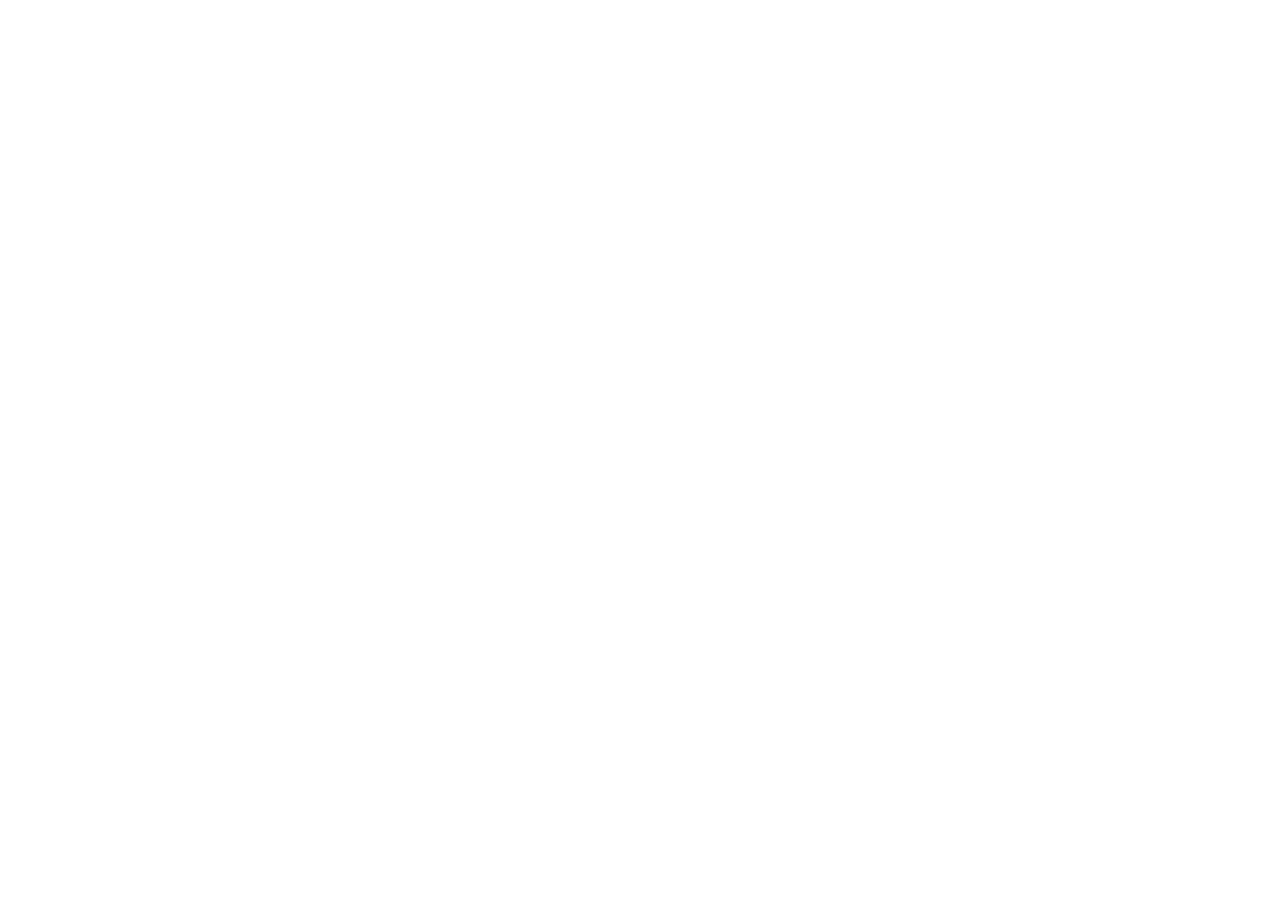
==== docs/index.html @ c4b64d37 "docs agregado" ====
<!doctype html><html lang="es"><head><meta charset="UTF-8"><meta http-equiv="X-UA-Compatible" content="IE=edge"><meta name="viewport" content="width=device-width,initial-scale=1"><link rel="stylesheet" href="https://cdnjs.cloudflare.com/ajax/libs/animate.css/4.1.1/animate.min.css"/><title>GifExpertApp</title><link href="/static/css/main.81590245.chunk.css" rel="stylesheet"></head><body><div id="root"></div><script>!function(e){function r(r){for(var n,p,f=r[0],i=r[1],l=r[2],c=0,s=[];c<f.length;c++)p=f[c],Object.prototype.hasOwnProperty.call(o,p)&&o[p]&&s.push(o[p][0]),o[p]=0;for(n in i)Object.prototype.hasOwnProperty.call(i,n)&&(e[n]=i[n]);for(a&&a(r);s.length;)s.shift()();return u.push.apply(u,l||[]),t()}function t(){for(var e,r=0;r<u.length;r++){for(var t=u[r],n=!0,f=1;f<t.length;f++){var i=t[f];0!==o[i]&&(n=!1)}n&&(u.splice(r--,1),e=p(p.s=t[0]))}return e}var n={},o={1:0},u=[];function p(r){if(n[r])return n[r].exports;var t=n[r]={i:r,l:!1,exports:{}};return e[r].call(t.exports,t,t.exports,p),t.l=!0,t.exports}p.m=e,p.c=n,p.d=function(e,r,t){p.o(e,r)||Object.defineProperty(e,r,{enumerable:!0,get:t})},p.r=function(e){"undefined"!=typeof Symbol&&Symbol.toStringTag&&Object.defineProperty(e,Symbol.toStringTag,{value:"Module"}),Object.defineProperty(e,"__esModule",{value:!0})},p.t=function(e,r){if(1&r&&(e=p(e)),8&r)return e;if(4&r&&"object"==typeof e&&e&&e.__esModule)return e;var t=Object.create(null);if(p.r(t),Object.defineProperty(t,"default",{enumerable:!0,value:e}),2&r&&"string"!=typeof e)for(var n in e)p.d(t,n,function(r){return e[r]}.bind(null,n));return t},p.n=function(e){var r=e&&e.__esModule?function(){return e.default}:function(){return e};return p.d(r,"a",r),r},p.o=function(e,r){return Object.prototype.hasOwnProperty.call(e,r)},p.p="/";var f=this["webpackJsonpgif-expert-app"]=this["webpackJsonpgif-expert-app"]||[],i=f.push.bind(f);f.push=r,f=f.slice();for(var l=0;l<f.length;l++)r(f[l]);var a=i;t()}([])</script><script src="/static/js/2.3a0c5401.chunk.js"></script><script src="/static/js/main.5306813f.chunk.js"></script></body></html>
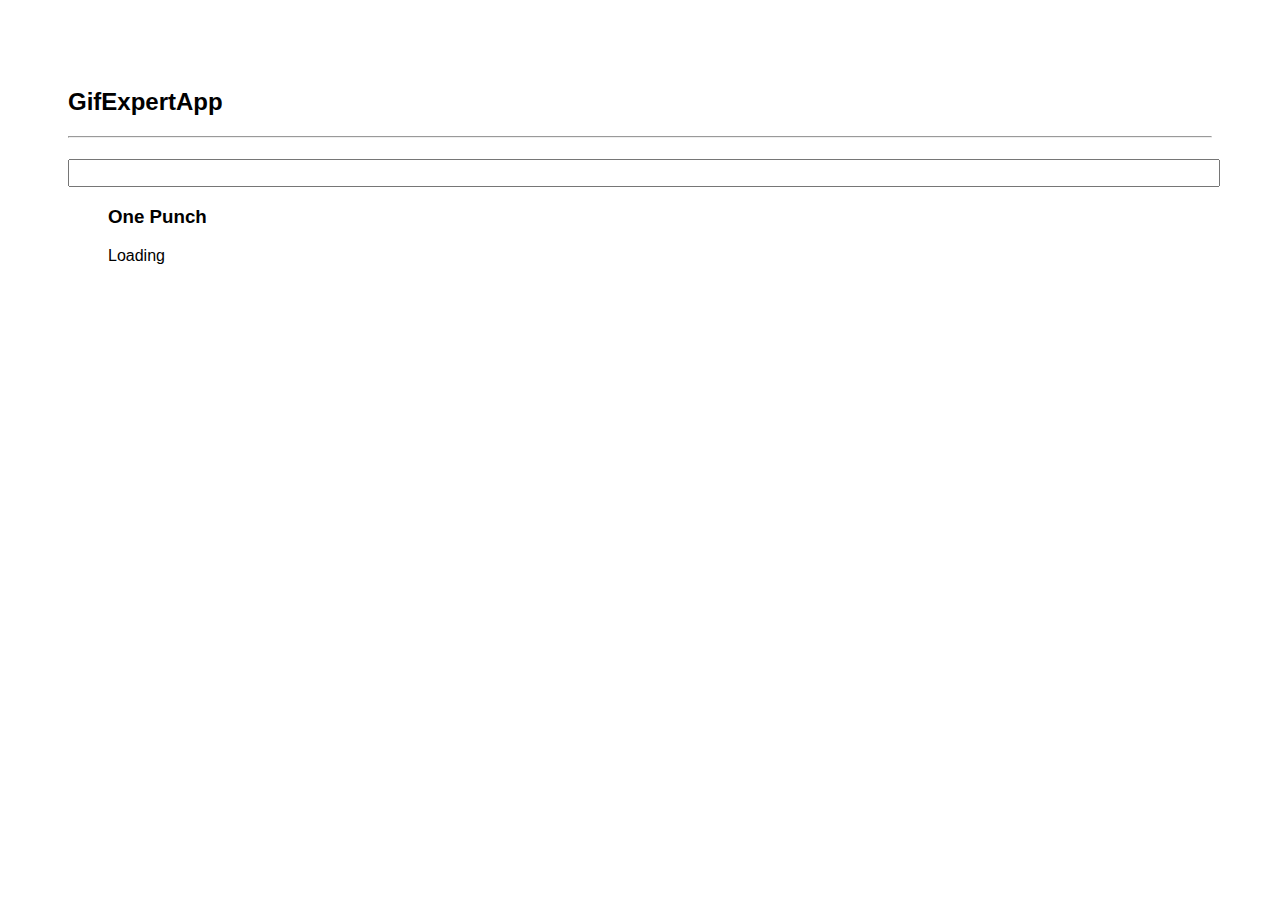
==== commit 57d1f911: "index.html actualizado" ====
--- a/docs/index.html
+++ b/docs/index.html
@@ -1 +1,110 @@
-<!doctype html><html lang="es"><head><meta charset="UTF-8"><meta http-equiv="X-UA-Compatible" content="IE=edge"><meta name="viewport" content="width=device-width,initial-scale=1"><link rel="stylesheet" href="https://cdnjs.cloudflare.com/ajax/libs/animate.css/4.1.1/animate.min.css"/><title>GifExpertApp</title><link href="/static/css/main.81590245.chunk.css" rel="stylesheet"></head><body><div id="root"></div><script>!function(e){function r(r){for(var n,p,f=r[0],i=r[1],l=r[2],c=0,s=[];c<f.length;c++)p=f[c],Object.prototype.hasOwnProperty.call(o,p)&&o[p]&&s.push(o[p][0]),o[p]=0;for(n in i)Object.prototype.hasOwnProperty.call(i,n)&&(e[n]=i[n]);for(a&&a(r);s.length;)s.shift()();return u.push.apply(u,l||[]),t()}function t(){for(var e,r=0;r<u.length;r++){for(var t=u[r],n=!0,f=1;f<t.length;f++){var i=t[f];0!==o[i]&&(n=!1)}n&&(u.splice(r--,1),e=p(p.s=t[0]))}return e}var n={},o={1:0},u=[];function p(r){if(n[r])return n[r].exports;var t=n[r]={i:r,l:!1,exports:{}};return e[r].call(t.exports,t,t.exports,p),t.l=!0,t.exports}p.m=e,p.c=n,p.d=function(e,r,t){p.o(e,r)||Object.defineProperty(e,r,{enumerable:!0,get:t})},p.r=function(e){"undefined"!=typeof Symbol&&Symbol.toStringTag&&Object.defineProperty(e,Symbol.toStringTag,{value:"Module"}),Object.defineProperty(e,"__esModule",{value:!0})},p.t=function(e,r){if(1&r&&(e=p(e)),8&r)return e;if(4&r&&"object"==typeof e&&e&&e.__esModule)return e;var t=Object.create(null);if(p.r(t),Object.defineProperty(t,"default",{enumerable:!0,value:e}),2&r&&"string"!=typeof e)for(var n in e)p.d(t,n,function(r){return e[r]}.bind(null,n));return t},p.n=function(e){var r=e&&e.__esModule?function(){return e.default}:function(){return e};return p.d(r,"a",r),r},p.o=function(e,r){return Object.prototype.hasOwnProperty.call(e,r)},p.p="/";var f=this["webpackJsonpgif-expert-app"]=this["webpackJsonpgif-expert-app"]||[],i=f.push.bind(f);f.push=r,f=f.slice();for(var l=0;l<f.length;l++)r(f[l]);var a=i;t()}([])</script><script src="/static/js/2.3a0c5401.chunk.js"></script><script src="/static/js/main.5306813f.chunk.js"></script></body></html>+<!DOCTYPE html>
+<html lang="es">
+  <head>
+    <meta charset="UTF-8" />
+    <meta http-equiv="X-UA-Compatible" content="IE=edge" />
+    <meta name="viewport" content="width=device-width,initial-scale=1" />
+    <link
+      rel="stylesheet"
+      href="https://cdnjs.cloudflare.com/ajax/libs/animate.css/4.1.1/animate.min.css"
+    />
+    <title>GifExpertApp</title>
+    <link href="./static/css/main.81590245.chunk.css" rel="stylesheet" />
+  </head>
+  <body>
+    <div id="root"></div>
+    <script>
+      !(function (e) {
+        function r(r) {
+          for (
+            var n, p, f = r[0], i = r[1], l = r[2], c = 0, s = [];
+            c < f.length;
+            c++
+          )
+            (p = f[c]),
+              Object.prototype.hasOwnProperty.call(o, p) &&
+                o[p] &&
+                s.push(o[p][0]),
+              (o[p] = 0);
+          for (n in i)
+            Object.prototype.hasOwnProperty.call(i, n) && (e[n] = i[n]);
+          for (a && a(r); s.length; ) s.shift()();
+          return u.push.apply(u, l || []), t();
+        }
+        function t() {
+          for (var e, r = 0; r < u.length; r++) {
+            for (var t = u[r], n = !0, f = 1; f < t.length; f++) {
+              var i = t[f];
+              0 !== o[i] && (n = !1);
+            }
+            n && (u.splice(r--, 1), (e = p((p.s = t[0]))));
+          }
+          return e;
+        }
+        var n = {},
+          o = { 1: 0 },
+          u = [];
+        function p(r) {
+          if (n[r]) return n[r].exports;
+          var t = (n[r] = { i: r, l: !1, exports: {} });
+          return e[r].call(t.exports, t, t.exports, p), (t.l = !0), t.exports;
+        }
+        (p.m = e),
+          (p.c = n),
+          (p.d = function (e, r, t) {
+            p.o(e, r) ||
+              Object.defineProperty(e, r, { enumerable: !0, get: t });
+          }),
+          (p.r = function (e) {
+            "undefined" != typeof Symbol &&
+              Symbol.toStringTag &&
+              Object.defineProperty(e, Symbol.toStringTag, { value: "Module" }),
+              Object.defineProperty(e, "__esModule", { value: !0 });
+          }),
+          (p.t = function (e, r) {
+            if ((1 & r && (e = p(e)), 8 & r)) return e;
+            if (4 & r && "object" == typeof e && e && e.__esModule) return e;
+            var t = Object.create(null);
+            if (
+              (p.r(t),
+              Object.defineProperty(t, "default", { enumerable: !0, value: e }),
+              2 & r && "string" != typeof e)
+            )
+              for (var n in e)
+                p.d(
+                  t,
+                  n,
+                  function (r) {
+                    return e[r];
+                  }.bind(null, n)
+                );
+            return t;
+          }),
+          (p.n = function (e) {
+            var r =
+              e && e.__esModule
+                ? function () {
+                    return e.default;
+                  }
+                : function () {
+                    return e;
+                  };
+            return p.d(r, "a", r), r;
+          }),
+          (p.o = function (e, r) {
+            return Object.prototype.hasOwnProperty.call(e, r);
+          }),
+          (p.p = "/");
+        var f = (this["webpackJsonpgif-expert-app"] =
+            this["webpackJsonpgif-expert-app"] || []),
+          i = f.push.bind(f);
+        (f.push = r), (f = f.slice());
+        for (var l = 0; l < f.length; l++) r(f[l]);
+        var a = i;
+        t();
+      })([]);
+    </script>
+    <script src="./static/js/2.3a0c5401.chunk.js"></script>
+    <script src="./static/js/main.5306813f.chunk.js"></script>
+  </body>
+</html>
--- a/docs/static/css/main.81590245.chunk.css
+++ b/docs/static/css/main.81590245.chunk.css
@@ -0,0 +1,2 @@
+*{font-family:Arial,Helvetica,sans-serif}body{padding:60px}input{width:100%;font-size:1.2rem;color:grey}.card-grid{display:flex;flex-direction:row;flex-wrap:wrap}.card{align-content:center;border:1px solid grey;border-radius:6px;margin-bottom:10px;margin-right:10px;overflow:hidden}.card p{padding:5px;text-align:center}.card img{max-height:170px}
+/*# sourceMappingURL=main.81590245.chunk.css.map */